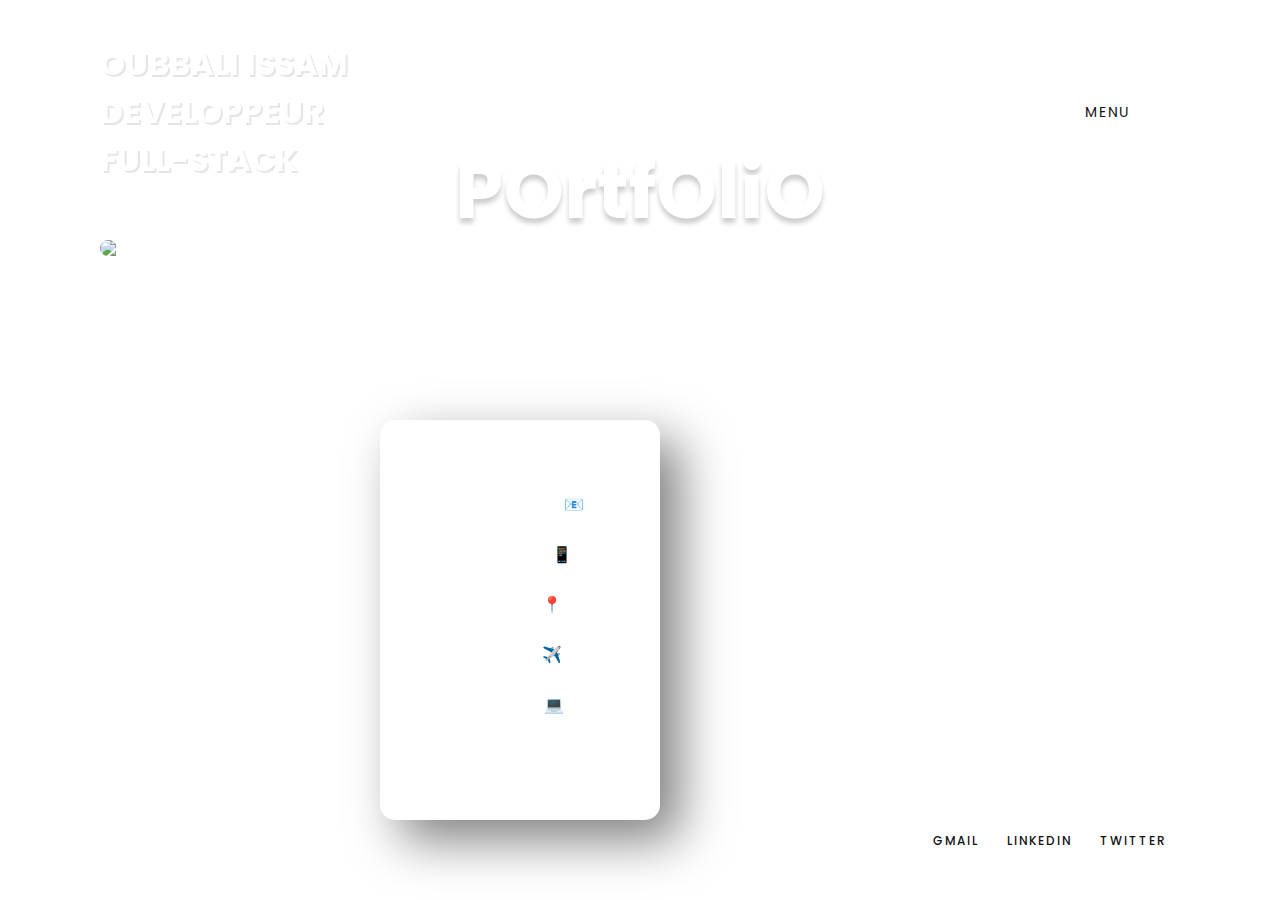
==== index.html @ 31724cd7 "portfolio" ====
<!DOCTYPE html>
<html>

<head>
    <meta charset="UTF-8">
    <meta name="wiewport" content="width=device-width,initial-scale=1.0">
    <title>Page Title</title>
    <link rel="stylesheet" href="style.css">
</head>

<body>
    <section>
        <header>
            <!------------------oubbali issam---------------------------------->
            <a href="#" class="logo"> OUBBALI Issam <br> Developpeur <br> Full-Stack</a>
            <!--Image logo----------------------------------------------------->
            <img src="assets/img1/img4.png" class="img">

            <div class="toggle" onclick="menuToggle();"></div>
        </header>
        <!--glass----------------------------------------------  --------------->
        <div class="glass"></div>
        <div class="content">
            <!--portfolio------------------------------------------------------->
            <h2>POrtfOliO <br><span></span></h2>

        </div>
        <!--Video--------------------------------------------------------------->
        <video src="video1.mp4" autoplay muted loop> </video>
        <!--Reseaux sociaux----------------------------------------------------->
        <ul class="sci">
            <li style="--i:1"><a href="mailto:oubbali91@gmail.com">Gmail</a> </li>
            <li style="--i:2"><a href="https://www.linkedin.com/in/issam-oubbali-ab386513a/" target="_blank">Linkedin</a> </li>
            <li style="--i:3"><a href="https://twitter.com/Issamou05" target="_blank">Twitter</a> </li>
        </ul>
        <!--navigation---------------------------------------------------------->
        <ul class="navigation">
            <li style="--j:5"><a href="Portfolio.html">Accéder au<br> Portfolio</a></li>
            <!--
            <li style="--i:2"><a href="Portfolio.php">About</a></li>
            <li style="--i:3"><a href="projets.php">Projets</a></li>
            <li style="--i:4"><a href="contact.php">Contact</a></li>
               -->
        </ul>
    </section>
    <!--Card-------------------------------------------------------------------->
    <div class="container">
        <div class="card">
            <div class="content">
                <!--<h2> 01</h2> -->
                <h3> Cordonnées <br></h3>
                <p>
                    <B>Adresse Mail</B>📧: oubbali91@gmail.com<br>
                    <B>Téléphone</B>📱 :<br> 07 60 26 42 97<br>
                    <B>Adresse</B>📍 : <br> Cergy 95800<br>
                    <B>Mobilité</B>✈️ :<br> France <br>
                    <B>Contrat</B>💻: <br> Alternacne <br> CDI <br> Freelance <br>
                </p>

            </div>
        </div>
    </div>
    <!---Script Card------------------------------------------------>
    <script type="text/javascript" src="assets/js/vanilla-tilt.js"></script>
    <script>
        VanillaTilt.init(document.querySelector(".card"), {
            max: 25,
            speed: 400,
            glare: true,
            "max-glare": 1,
        })
    </script>

    <!---script img logo------------------------------------------------>
    <script type="text/javascript" src="assets/js/vanilla-tilt.js"></script>
    <script>
        VanillaTilt.init(document.querySelector(".img"), {
            max: 25,
            speed: 400,
            glare: true,
            "max-glare": 1,
        })
    </script>
    <!-----script logo--------------------------------------------------->
    <script type="text/javascript" src="assets/js/vanilla-tilt.js"></script>
    <script>
        VanillaTilt.init(document.querySelector(".logo"), {
            max: 5,
            speed: 400,
            glare: false,
            "max-glare": 1,
        })
    </script>

    <!--script secion - menu--------------------------------------------->
    <script type="text/javascript">
        function menuToggle() {
            const toggleMenu = document.querySelector('.toggle');
            const section = document.querySelector('section');
            toggleMenu.classList.toggle('active');
            section.classList.toggle('active');
        }
    </script>
</body>

</html>
---- style.css ----
@import url("http://fonts.googleapis.com/css?family=Poppins:200,300,400,500,600,700,800,900&display=swap");
* {
  margin: 0;
  padding: 0;
  box-sizing: border-box;
  font-family: "Poppins", sans-serif;
}
section {
  position: relative;
  width: 100%;
  min-height: 100vh;
  display: flex;
  justify-content: center;
  justify-items: center;
  overflow: hidden;
}
header {
  position: absolute;
  top: 0;
  left: 0;
  width: 100%;
  padding: 40px 100px;
  z-index: 100;
  display: flex;
  justify-content: space-between;
  align-items: center;
}
header .logo {
  position: relative;
  font-size: 2em;
  color: #fff;
  text-transform: uppercase;
  font-weight: 700;
  text-decoration: none;
  text-shadow: 2px 2px 0 rgba(0, 0, 0, 0.1);
  transition: 0.5s;
}
header .img {
  border-radius: 35px;
  width: 200px;
  position: absolute;
  top: 240px;
}

header .toggle {
  position: relative;
  width: 40px;
  height: 40px;
  background: url(menu.png);
  background-position: center;
  background-repeat: no-repeat;
  cursor: pointer;
  background-size: 30px;
  display: flex;
  justify-content: center;
  align-items: center;
}
header .toggle.active {
  background: url(close.png);
  background-position: center top;
  background-repeat: no-repeat;
  cursor: pointer;
  background-size: 25px;
}
header .toggle:before {
  content: "menu";
  position: absolute;
  right: 45px;
  text-transform: uppercase;
  color: #fff;
  letter-spacing: 2px;
  font-size: 14px;
  padding: 2px 5px;
  background: #fff;
  color: #111;
}
header .toggle.active:before {
  content: "Close";
}
section video {
  position: absolute;
  top: 0;
  left: 0;
  width: 100%;
  height: 100%;
  object-fit: cover;
}
.glass {
  position: absolute;
  top: 0;
  left: 0;
  width: 40%;
  height: 100%;
  backdrop-filter: blur(15px);
  z-index: 1;
  box-sizing: 10px 0 15px rgba(0, 0, 0, 0.1);
  transition: 0.5s;
  transition-delay: 0.5s;
}

section.active .glass {
  width: 100%;
  backdrop-filter: blur(20px);
  box-sizing: 10px 0 15px rgba(0, 0, 0, 0.5);
  transition-delay: 0s;
}
section .content {
  position: relative;
  z-index: 10;
  text-align: center;
  transition: 0.5s;
  transition-delay: 1s;
}
section.active .content {
  opacity: 0;
  visibility: hidden;
  transform: translateX(-200px);
  transition-delay: 0s;
}
section .content h2 {
  position: relative;
  color: #fff;
  top: 170px;
  font-size: 6vw;
  line-height: 0.55em;
  text-shadow: 0 5px 5px rgba(0, 0, 0, 0.2);
}

/*section .content h2 span {
  font-size: 0.2em;
  font-weight: 300;
  letter-spacing: 5px;
  background: #fff;
  color: #111;
  padding: 0 10px;
  text-shadow: 0 5px 5px rgba(0, 0, 0, 0);
  box-shadow: 0 5px 5px rgba(0, 0, 0, 0.2);
  text-transform: uppercase;
}*/
section .sci {
  position: absolute;
  bottom: 40px;
  right: 100px;
  display: flex;
  z-index: 100;
}
section .sci li {
  list-style: none;
  border-radius: 12px;
  margin: 8px;
  padding: 0 6px;
  background: #fff;
  transition: 0.5s;
  transition-delay: calc(0.2s * var(--i));
}
section.active .sci li {
  opacity: 0;
  visibility: hidden;
  transform: translateY(100px);
}
section .sci li a {
  color: #111;
  text-decoration: none;
  display: inline-block;
  letter-spacing: 2px;
  font-weight: 500;
  font-size: 12px;
  text-transform: uppercase;
}
section .navigation {
  position: absolute;
  top: 50%;
  left: 50%;
  transform: translate(-50%, -50%);
  z-index: 100;
}
section .navigation li {
  list-style: none;
  text-align: center;
  margin: 15px 0;
  opacity: 0;
  visibility: hidden;
  transition: 0.5s;
  transform: translateX(200px);
  transition-delay: calc(0.3s * var(--i));
}
section.active .navigation li {
  opacity: 1;
  visibility: visible;
  transform: translateX(0px);
}
section .navigation li a {
  color: #111;
  font-size: 1.5em;
  letter-spacing: 4px;
  text-decoration: none;
  font-weight: 300;
  text-transform: uppercase;
  background: #fff;
  padding: 4px 10px;
  display: inline-block;
}

section .navigation li a:hover {
  background: #111;
  color: #fff;
  letter-spacing: 10px;
  text-transform: lowercase;
}

/* card--cordonnées-----------------------------------------*/
.container {
  position: relative;
  display: flex;
  justify-content: flex-end;
  align-items: center;
  max-width: 1200px;
  flex-wrap: wrap;
  z-index: 1;
}
.container .card {
  position: absolute;
  display: flex-end;
  bottom: 50px;
  left: 350px;
  cursor: unset;
  width: 280px;
  height: 400px;
  margin: 30px;
  box-shadow: 20px 20px 50px rgba(0, 0, 0, 0.5);
  border-radius: 15px;
  overflow: hidden;
  display: flex;
  justify-content: center;
  align-items: center;
  border-top: 1px solid rgb(255, 255, 255, 0.5);
  border-left: 1px solid rgba(250, 255, 255, 0.5);
  backdrop-filter: blur(5px);
}
.container .card .content {
  padding: 20px;
  text-align: center;
  transition: 1s;
}

.container .card .content h2 {
  position: absolute;
  top: -80px;
  right: 30px;
  font-size: 8em;
  color: rgba(255, 255, 255, 0.05);
  pointer-events: none;
}
.container .card .content h3 {
  font-size: 1.8em;
  color: #ffffff;
  z-index: 1;
}
.container .card .content p {
  font-size: 1em;
  color: #ffffff;
  font-size: 300;
}

@media (max-width: 991px) {
  header {
    padding: 20px;
  }
  section .sci {
    bottom: 20px;
    right: 20px;
  }
  .glass {
    width: 50%;
  }
  section .content h2 {
    top: 800px;
    font-size: 18vw;
  }
  section .content h2 span {
    font-size: 0.25em;
    letter-spacing: 2px;
    padding: 0 5px;
  }
}
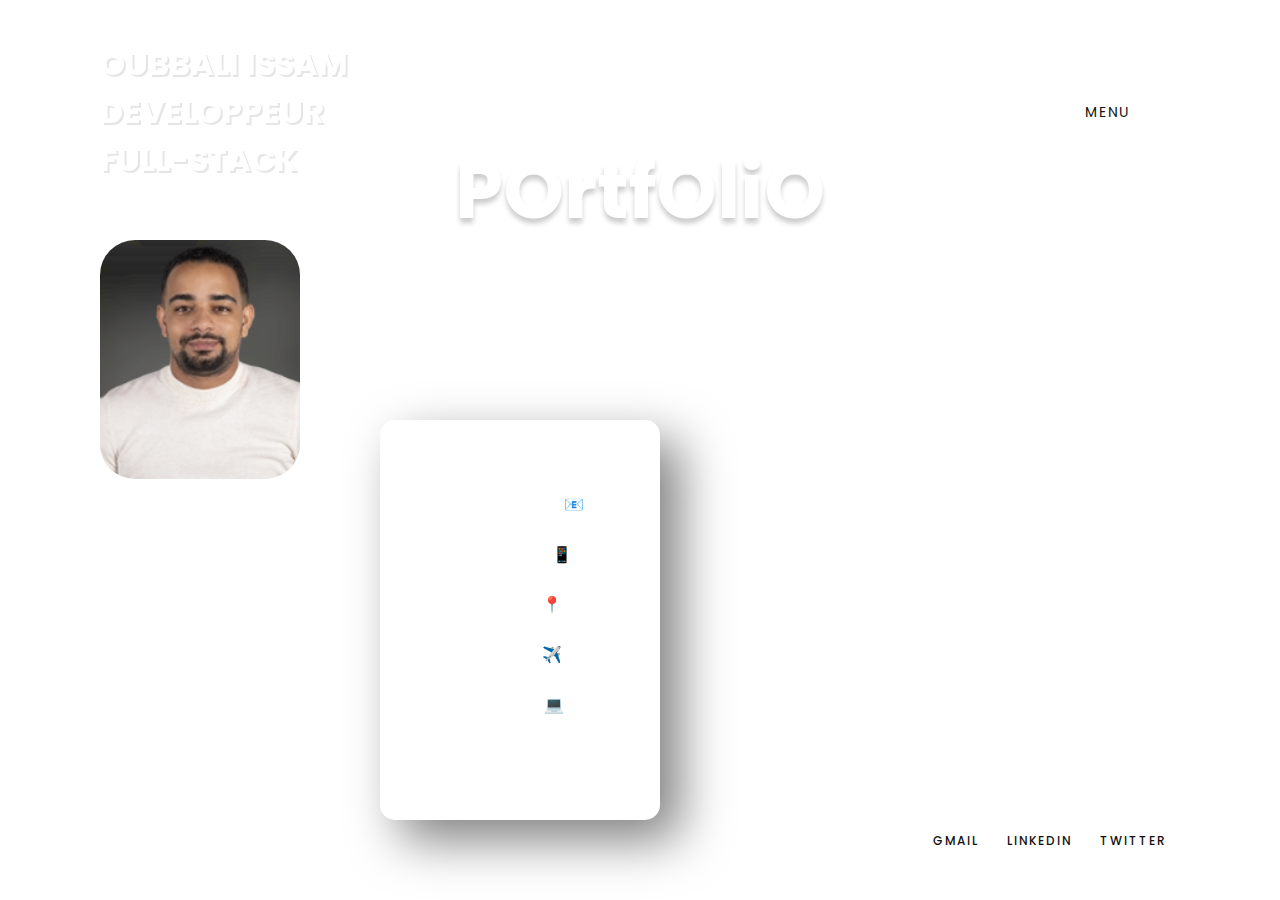
==== commit 7a16495e: "Update index.html" ====
--- a/index.html
+++ b/index.html
@@ -14,7 +14,7 @@
             <!------------------oubbali issam---------------------------------->
             <a href="#" class="logo"> OUBBALI Issam <br> Developpeur <br> Full-Stack</a>
             <!--Image logo----------------------------------------------------->
-            <img src="assets/img1/img4.png" class="img">
+            <img src="img1/img4.png" class="img">
 
             <div class="toggle" onclick="menuToggle();"></div>
         </header>
@@ -103,4 +103,4 @@
     </script>
 </body>
 
-</html>+</html>
